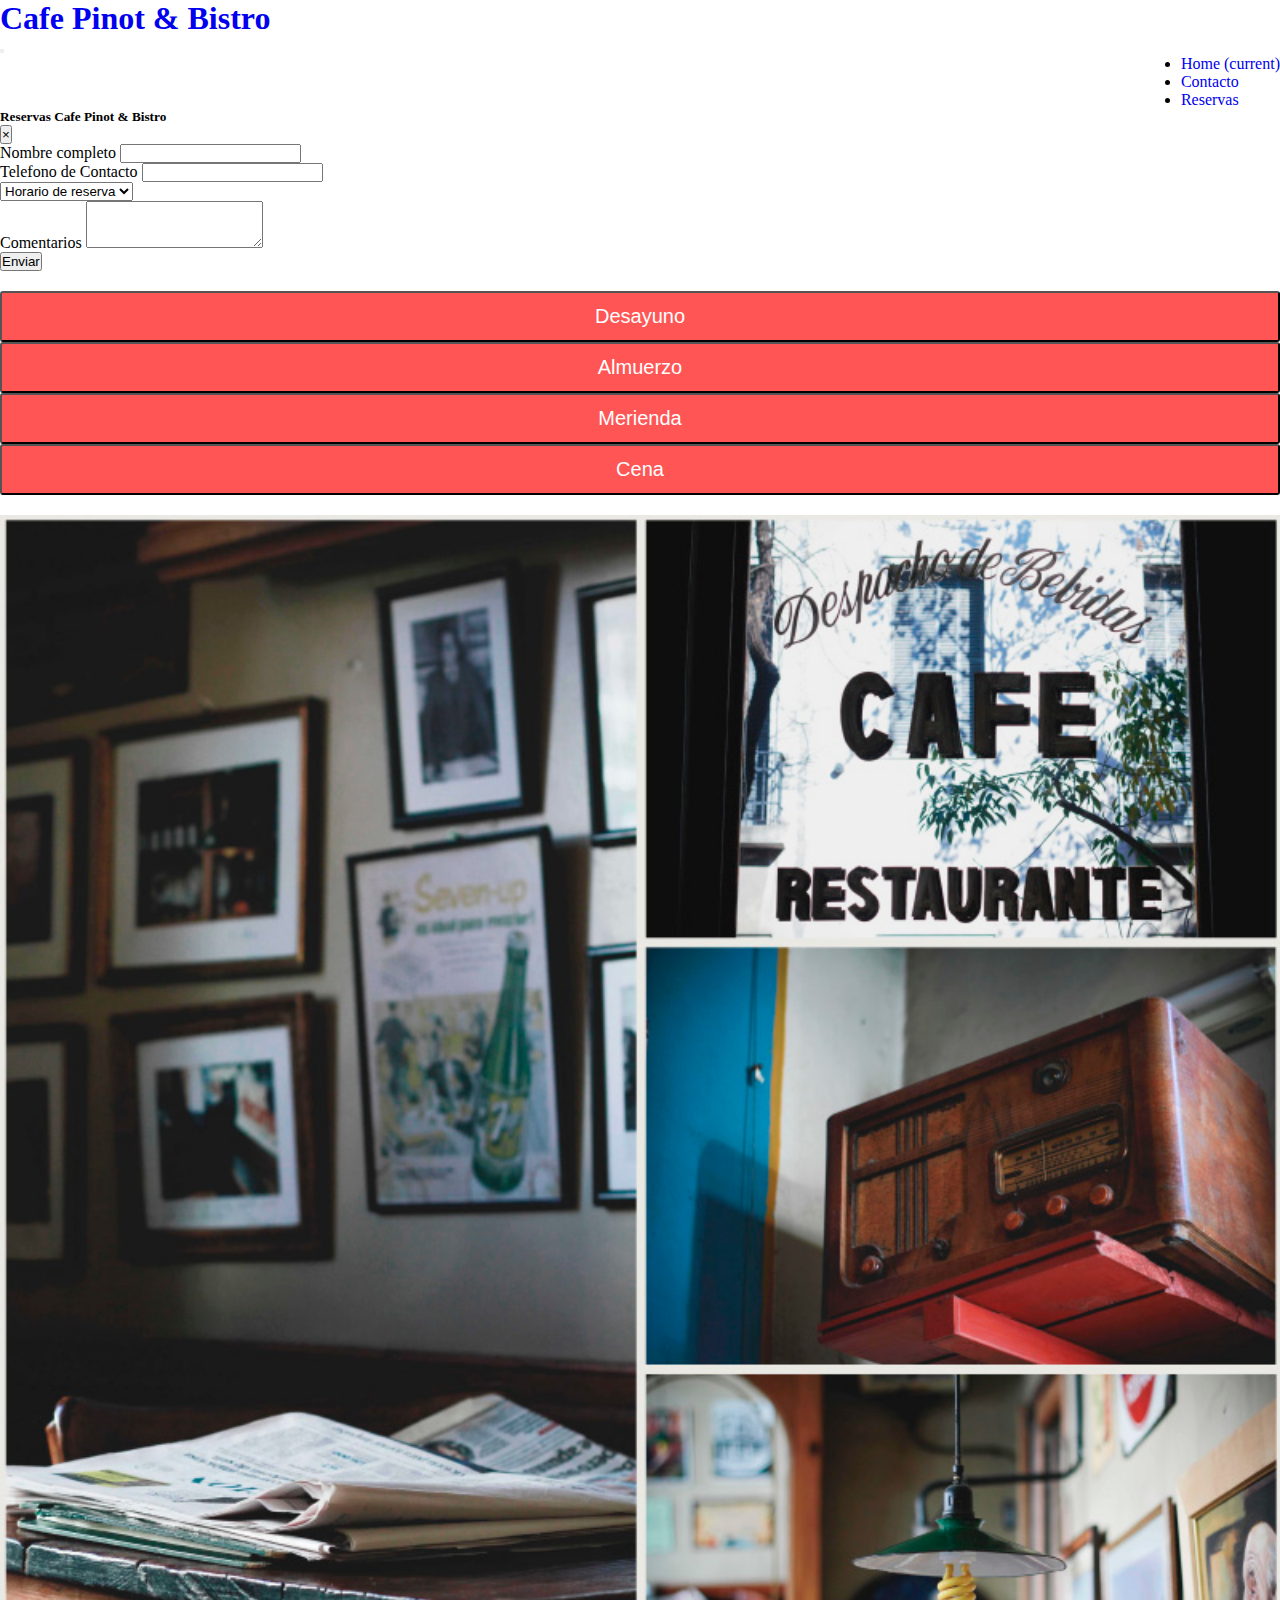
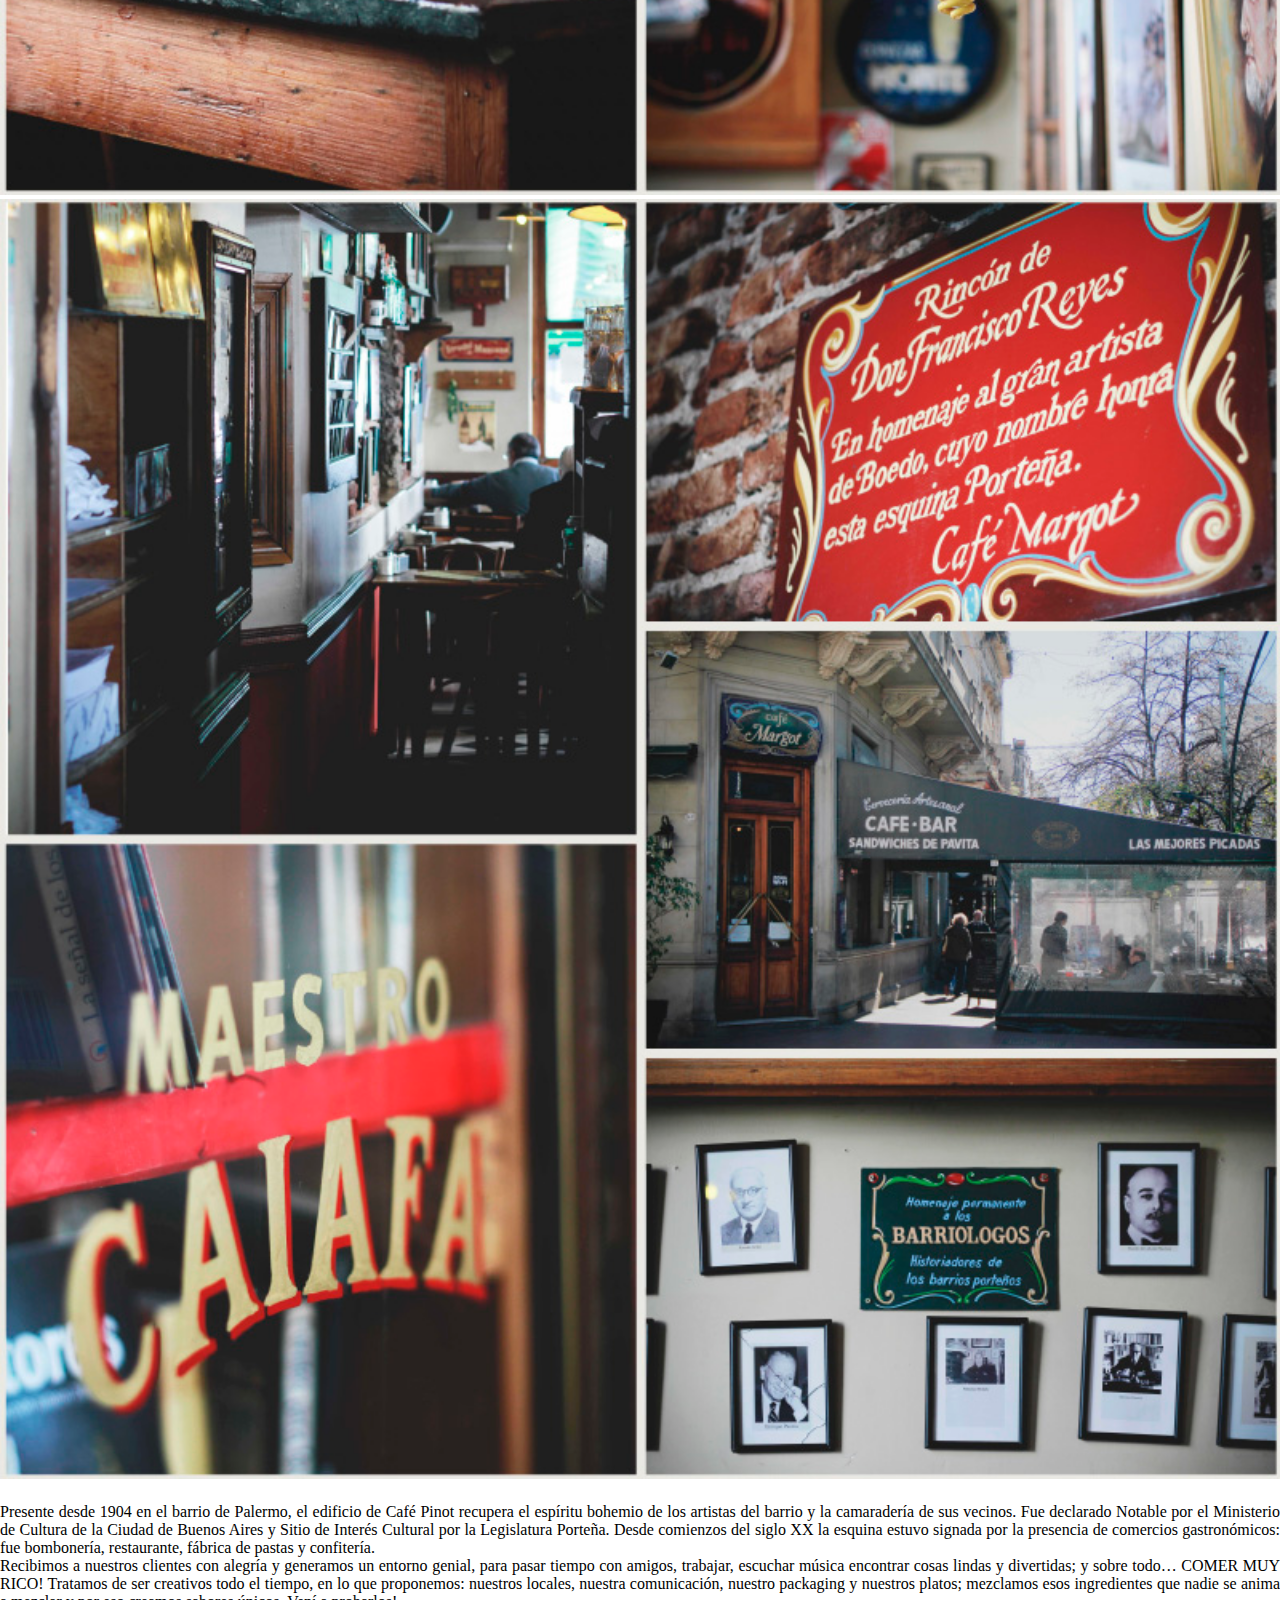
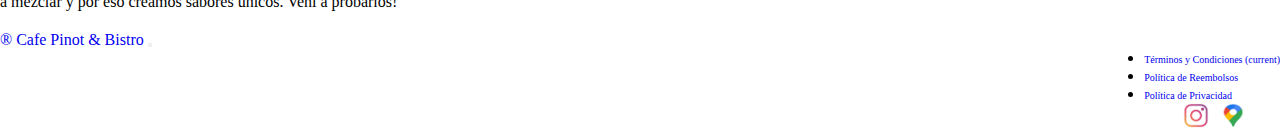
==== index.html @ e408173c "proyecto final" ====
<!DOCTYPE html>
<html lang="en">

<head>
    <meta charset="UTF-8">
    <meta http-equiv="X-UA-Compatible" content="IE=edge">
    <meta name="viewport" content="width=device-width, initial-scale=1.0">
    <meta name="descripcion" content="Bar Cafe Pinot & Bistro Palermo">
    <meta name="keywords" content="Bar, cafe, palermo, comida">
    <title>Cafe Pinot & Bistro</title>
    <link rel="preconnect" href="https://fonts.gstatic.com">
    <link href="https://fonts.googleapis.com/css2?family=Anton&family=Josefin+Sans:wght@500&display=swap"
        rel="stylesheet">
    <link rel="stylesheet" href="https://cdn.jsdelivr.net/npm/bootstrap@4.6.0/dist/css/bootstrap.min.css"
        integrity="sha384-B0vP5xmATw1+K9KRQjQERJvTumQW0nPEzvF6L/Z6nronJ3oUOFUFpCjEUQouq2+l" crossorigin="anonymous">
    <link rel="stylesheet" href="css/index.css">
</head>

<body>

    <nav class="navbar navbar-expand-lg navbar-light bg-light">
        <a class="navbar-brand" href="index.html">
            <h1>Cafe Pinot & Bistro </h1>
        </a>
        <button class="navbar-toggler" type="button" data-toggle="collapse" data-target="#navbarNav"
            aria-controls="navbarNav" aria-expanded="false" aria-label="Toggle navigation">
            <span class="navbar-toggler-icon"></span>
        </button>
        <div class="collapse navbar-collapse" id="navbarNav">
            <ul class="navbar-nav menuNav">
                <li class="nav-item active">
                    <a class="nav-link" href="index.html">Home <span class="sr-only">(current)</span></a>
                </li>
                <li class="nav-item">
                    <a class="nav-link" href="contacto.html">Contacto</a>
                </li>
                <li class="nav-item">
                    <a class="nav-link" data-toggle="modal" data-target="#reservas" href="#reservas"> Reservas</a>
                </li>
            </ul>
        </div>
    </nav>

    <!-- Modal -->
    <div class="modal fade" id="reservas" data-backdrop="static" data-keyboard="false" tabindex="-1"
        aria-labelledby="staticBackdropLabel" aria-hidden="true">
        <div class="modal-dialog">
            <div class="modal-content">
                <div class="modal-header">
                    <h5 class="modal-title" id="staticBackdropLabel">Reservas Cafe Pinot & Bistro</h5>
                    <button type="button" class="close" data-dismiss="modal" aria-label="Close">
                        <span aria-hidden="true">&times;</span>
                    </button>
                </div>

                <div class="modal-body">

                    <form class="d-flex flex-column">
                        <div class="form-group">
                            <label for="exampleFormControlInput1">Nombre completo</label>
                            <input class="w-100 border rounded" type="email" id="exampleFormControlInput1">
                        </div>

                        <div class="form-group d-flex flex-column my-2">
                            <label for="exampleFormControlInput1">Telefono de Contacto</label>
                            <input class="border rounded" type="telefono" id="exampleFormControlInput1">
                        </div>

                        <select class="form-control form-control-sm my-4 w-100 rounded">
                            <option>Horario de reserva</option>
                            <option>12:30 a 14:30</option>
                            <option>14:30 a 16:00</option>
                            <option>20:00 a 21:30</option>
                            <option>21:30 a 23:00</option>
                        </select>

                        <div class="form-group">
                            <label for="exampleFormControlTextarea1">Comentarios</label>
                            <textarea class="form-control" id="exampleFormControlTextarea1" rows="3"></textarea>
                        </div>
                    </form>

                    <div class="modal-footer d-flex justify-content-center pt-3">
                        <button class="btn btn-warning" type="button" data-dismiss="modal">
                            Enviar
                        </button>
                    </div>
                </div>
            </div>
        </div>
    </div>


    <main>

        <!--Menu del Bar-->

        <section>

            <div class="container">

                <div class="menu__Pinot">

                    <div class="row">
                        <div class="col-12 col-md-3">
                            <button type="button" class="btn btn-outline-dark"><a
                                    href="desayuno.html">Desayuno</button></a>
                        </div>
                        <div class="col-12 col-md-3">
                            <button type="button" class="btn btn-outline-dark"> <a href="almuerzo.html">
                                    Almuerzo</button> </a>
                        </div>
                        <div class="col-12 col-md-3">
                            <button type="button" class="btn btn-outline-dark"> <a href="merienda.html">
                                    Merienda</button> </a>
                        </div>
                        <div class="col-12 col-md-3">
                            <button type="button" class="btn btn-outline-dark"> <a href="cena.html">
                                    Cena</button> </a>
                        </div>

                    </div>
                </div>

            </div>

        </section>


        <section>
            <div class="container">
                <div class="fotos__Home">
                    <div class="row">
                        <div class="col-12 col-md-6 pr-md-0">
                            <img src="fotos/cafe1.jpg" alt="cafe1" width="100%">
                        </div>

                        <div class="col-12 col-md-6 pl-md-0">
                            <img src="fotos/cafe2.jpg" alt="cafe2" width="100%">
                        </div>
                    </div>
                </div>
            </div>
        </section>

        <article>
            <!--Historia del Bar-->
            <div class="container">
                <div class="row">

                    <div class="col-12">
                        <p class="hisToria">
                            Presente desde 1904 en el barrio de Palermo, el edificio de Café Pinot recupera el
                            espíritu
                            bohemio de los artistas del barrio y la camaradería de sus vecinos. Fue declarado
                            Notable
                            por el
                            Ministerio de Cultura de la Ciudad de Buenos Aires y Sitio de Interés Cultural por la
                            Legislatura Porteña.

                            Desde comienzos del siglo XX la esquina estuvo signada por la presencia de comercios
                            gastronómicos: fue bombonería, restaurante, fábrica de pastas y confitería.
                        </p>

                    </div>
                </div>

                <div class="row">
                    <div class="col-12">
                        <p class="hisToria">
                            Recibimos a nuestros clientes con alegría y generamos un entorno genial, para pasar
                            tiempo
                            con
                            amigos,
                            trabajar, escuchar música encontrar cosas lindas y divertidas; y sobre todo…
                            COMER MUY RICO!
                            Tratamos de ser creativos todo el tiempo, en lo que proponemos: nuestros locales,
                            nuestra
                            comunicación, nuestro packaging y nuestros platos; mezclamos esos ingredientes que nadie
                            se
                            anima a
                            mezclar y por eso creamos sabores únicos. Vení a probarlos!
                        </p>

                    </div>
                </div>
            </div>
        </article>

    </main>

    <footer>

        <nav class="navbar navbar-expand-lg navbar-light bg-light">
            <a class="navbar-brand" href="#">® Cafe Pinot & Bistro</a>
            <button class="navbar-toggler" type="button" data-toggle="collapse" data-target="#navbarNav"
                aria-controls="navbarNav" aria-expanded="false" aria-label="Toggle navigation">
                <span class="navbar-toggler-icon"></span>
            </button>

            <div class="collapse navbar-collapse" id="navbarNav">
                <div class="footer__terminos">
                    <ul class="navbar-nav">
                        <li class="nav-item active">
                            <a class="nav-link" href="#">Términos y Condiciones <span
                                    class="sr-only">(current)</span></a>
                        </li>
                        <li class="nav-item">
                            <a class="nav-link" href="#">Política de Reembolsos</a>
                        </li>
                        <li class="nav-item">
                            <a class="nav-link" href="#reservas"> Política de Privacidad</a>
                        </li>
                    </ul>

                    <div class="redes__sociales">
                        <a href="https://www.instagram.com/pinotcafe_/" target="_blank" class="footer__redes">
                            <img src="fotos/instragram2.png" alt="instagram" height="25px" width="40px">
                        </a>

                        <a href="https://www.google.com/maps/place/Gral.+Lucio+Norberto+Mansilla+3802,+C1425+BQB,+Buenos+Aires/@-34.5898963,-58.417019,21z/data=!4m5!3m4!1s0x95bcca807bbbd4bd:0x6ca908cdfdc08b5f!8m2!3d-34.5898887!4d-58.4169122?hl=es"
                            target="_blank" class="footer__redes">
                            <img src="fotos/mapa2.png" alt="mapa" height="25px" width="30px">
                        </a>
                    </div>
                </div>
            </div>
        </nav>

    </footer>



    <script src="https://code.jquery.com/jquery-3.5.1.slim.min.js"
        integrity="sha384-DfXdz2htPH0lsSSs5nCTpuj/zy4C+OGpamoFVy38MVBnE+IbbVYUew+OrCXaRkfj" crossorigin="anonymous">
    </script>
    <script src="https://cdn.jsdelivr.net/npm/bootstrap@4.6.0/dist/js/bootstrap.bundle.min.js"
        integrity="sha384-Piv4xVNRyMGpqkS2by6br4gNJ7DXjqk09RmUpJ8jgGtD7zP9yug3goQfGII0yAns" crossorigin="anonymous">
    </script>

</body>

</html>
---- css/index.css ----
* {
  margin: 0;
  padding: 0;
  -webkit-box-sizing: border-box;
          box-sizing: border-box;
  text-decoration: none;
}

.navbar-collapse {
  display: -webkit-box;
  display: -ms-flexbox;
  display: flex;
  -webkit-box-orient: horizontal;
  -webkit-box-direction: normal;
      -ms-flex-direction: row;
          flex-direction: row;
  -webkit-box-pack: end;
      -ms-flex-pack: end;
          justify-content: flex-end;
}

.menu__Pinot {
  background-color: #FFFEFE;
  margin-top: 20px;
}

.menu__Pinot .btn {
  padding: 12px;
  width: 100%;
  background-color: #FF5555;
  border-radius: 3px;
}

.menu__Pinot .btn a {
  text-decoration: none;
  color: #ffff;
  font-size: 20px;
}

.fotos__Home {
  margin-top: 20px;
  margin-bottom: 20px;
}

.hisToria {
  text-align: justify;
}

footer {
  margin-top: 20px;
  height: 75px;
}

.footer__terminos {
  -webkit-box-orient: vertical;
  -webkit-box-direction: normal;
      -ms-flex-direction: column;
          flex-direction: column;
  -webkit-box-pack: center;
      -ms-flex-pack: center;
          justify-content: center;
  -webkit-box-align: end;
      -ms-flex-align: end;
          align-items: flex-end;
}

.footer__terminos a {
  font-size: 10px;
}

.redes__sociales {
  text-align: center;
}
/*# sourceMappingURL=index.css.map */
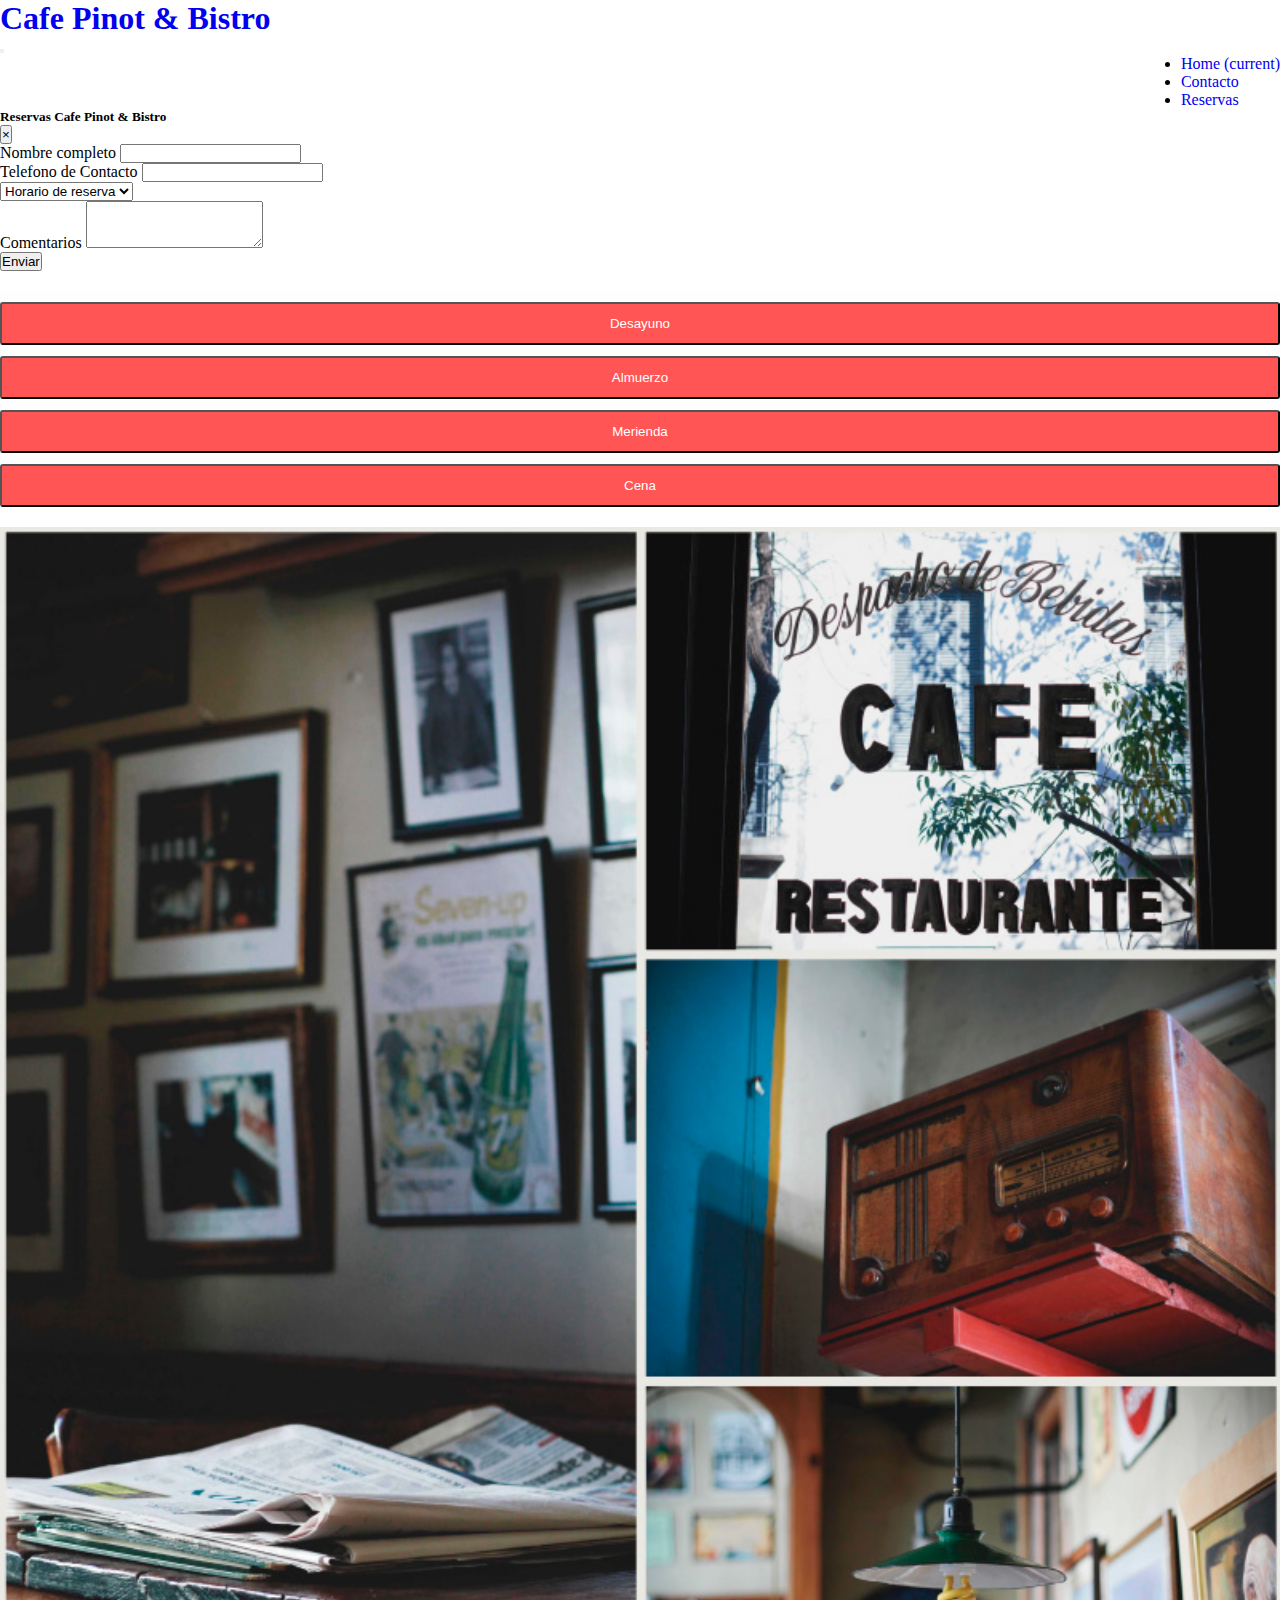
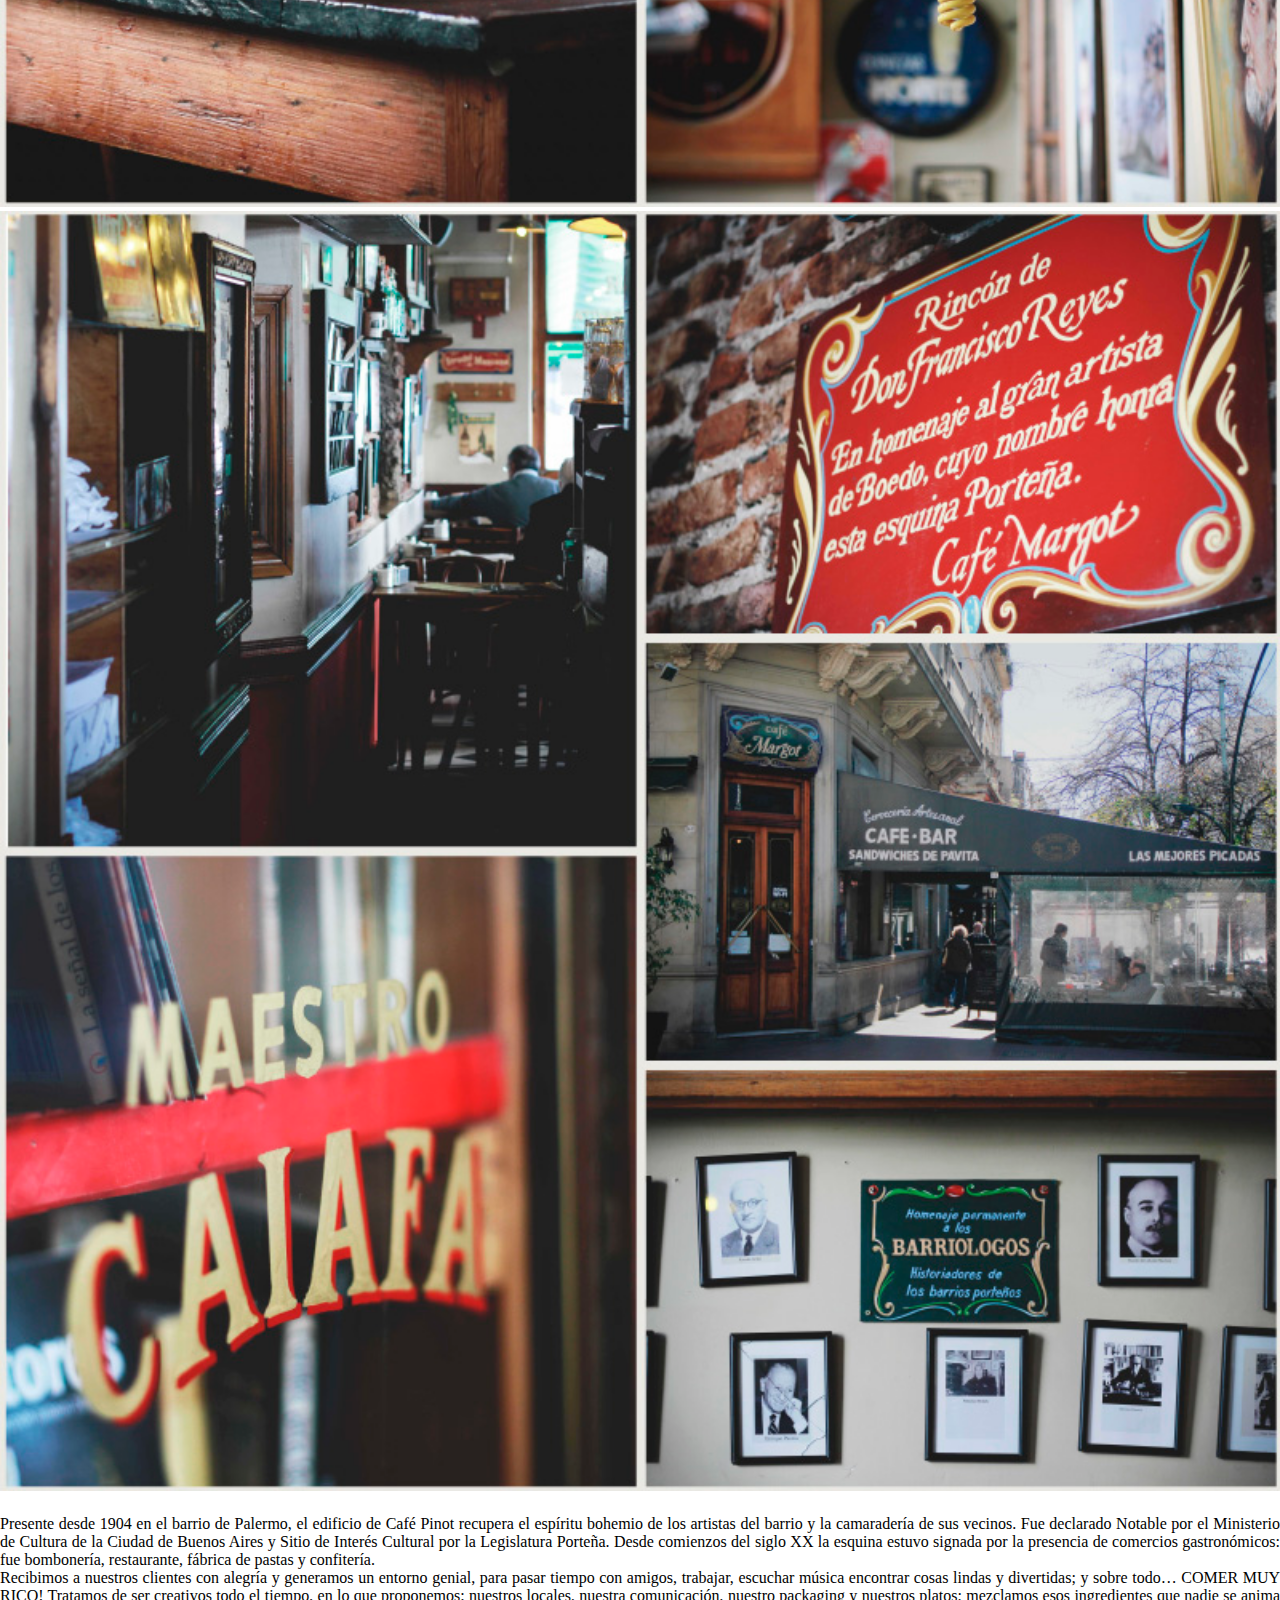
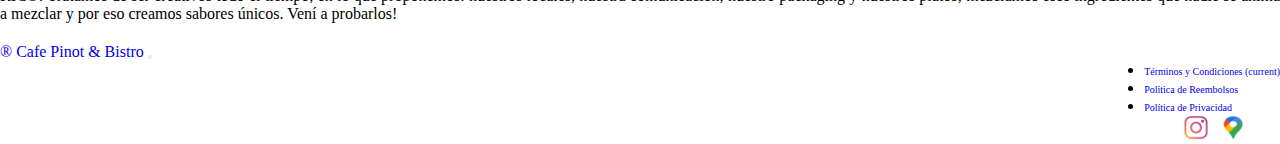
==== commit 56e249d1: "arreglo menu mas hover fotos" ====
--- a/index.html
+++ b/index.html
@@ -103,19 +103,19 @@
 
                     <div class="row">
                         <div class="col-12 col-md-3">
-                            <button type="button" class="btn btn-outline-dark"><a
-                                    href="desayuno.html">Desayuno</button></a>
-                        </div>
-                        <div class="col-12 col-md-3">
-                            <button type="button" class="btn btn-outline-dark"> <a href="almuerzo.html">
+                            <a href="desayuno.html"><button type="button"
+                                    class="btn btn-outline-dark">Desayuno</button></a>
+                        </div>
+                        <div class="col-12 col-md-3">
+                            <a href="almuerzo.html"> <button type="button" class="btn btn-outline-dark">
                                     Almuerzo</button> </a>
                         </div>
                         <div class="col-12 col-md-3">
-                            <button type="button" class="btn btn-outline-dark"> <a href="merienda.html">
+                            <a href="merienda.html"> <button type="button" class="btn btn-outline-dark">
                                     Merienda</button> </a>
                         </div>
                         <div class="col-12 col-md-3">
-                            <button type="button" class="btn btn-outline-dark"> <a href="cena.html">
+                            <a href="cena.html"> <button type="button" class="btn btn-outline-dark">
                                     Cena</button> </a>
                         </div>
 
--- a/css/index.css
+++ b/css/index.css
@@ -29,12 +29,12 @@
   width: 100%;
   background-color: #FF5555;
   border-radius: 3px;
+  color: #ffff;
 }
 
-.menu__Pinot .btn a {
+.menu__Pinot a {
   text-decoration: none;
-  color: #ffff;
-  font-size: 20px;
+  font-size: 40px;
 }
 
 .fotos__Home {
